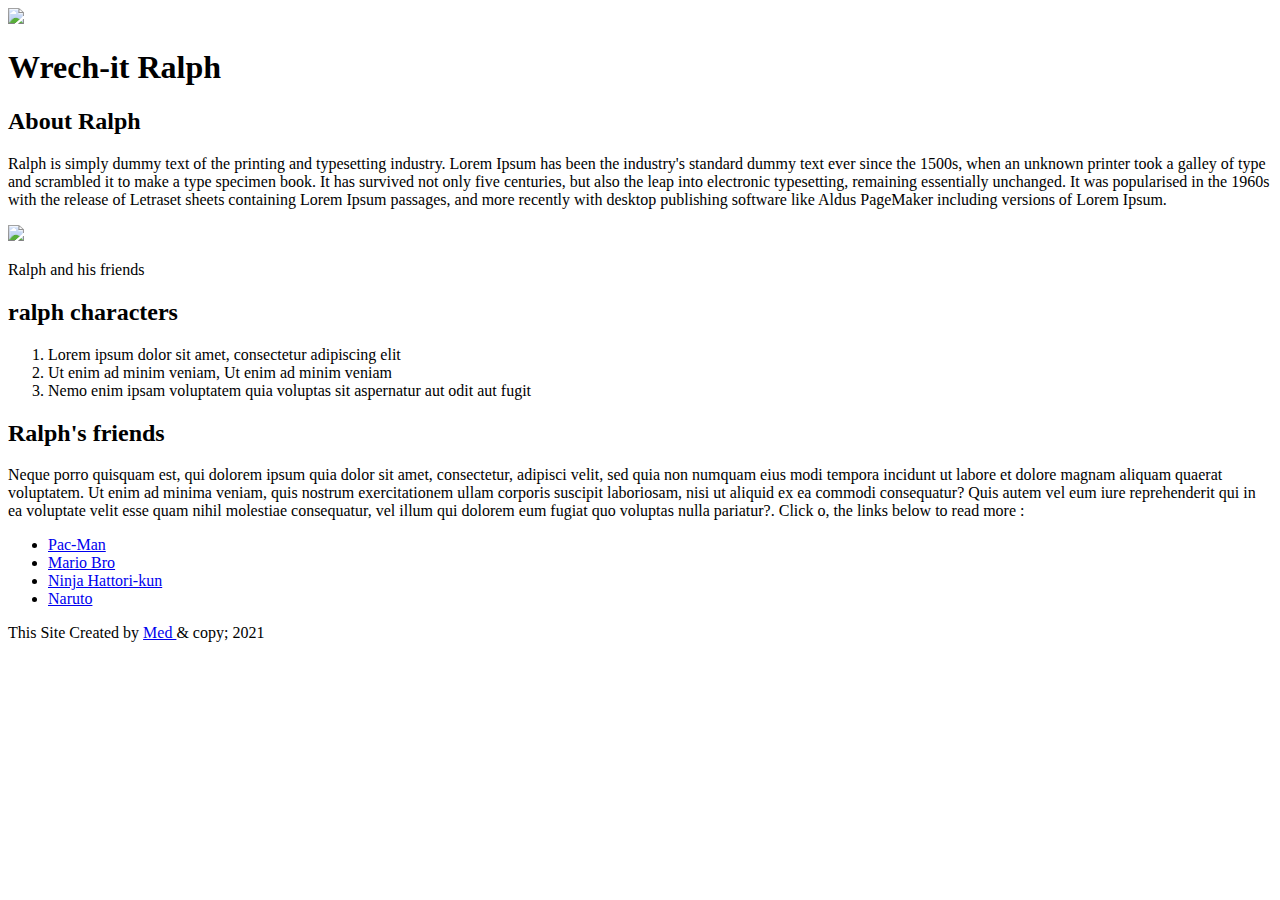
==== firstsite/index.html @ 4a84caa6 "My fierts website" ====
<!DOCTYPE html>
<html>
<head>
	<meta charset="utf-8">
	<title>Wrech-it Ralph</title>
	<link rel="icon" href="https://www.downloadclipart.net/large/wreck-it-ralph-png-free-download.png">
</head>
<body>

     <!--header element-->
     <header>
     	<img src="https://www.downloadclipart.net/large/wreck-it-ralph-png-free-download.png">
     	<h1>Wrech-it Ralph</h1>
     </header> 

     <!--man element-->
     <main>
     	<h2>About Ralph</h2>
     	<p>Ralph is simply dummy text of the printing and typesetting industry. Lorem Ipsum has been the industry's standard dummy text ever since the 1500s, when an unknown printer took a galley of type and scrambled it to make a type specimen book. It has survived not only five centuries, but also the leap into electronic typesetting, remaining essentially unchanged. It was popularised in the 1960s with the release of Letraset sheets containing Lorem Ipsum passages, and more recently with desktop publishing software like Aldus PageMaker including versions of Lorem Ipsum.</p>
     	<img src="https://lumiere-a.akamaihd.net/v1/images/pp_wreckitralph_herobanner_19752_7839028f.jpeg">
        <p>Ralph and his friends</p>

        <!--Characters-->
        <h2>ralph characters</h2>
        <ol>
        	<li>Lorem ipsum dolor sit amet, consectetur adipiscing elit</li>
        	<li>Ut enim ad minim veniam, Ut enim ad minim veniam</li>
        	<li>Nemo enim ipsam voluptatem quia voluptas sit aspernatur aut odit aut fugit</li>
        </ol>

        <!--Frindes-->
        <h2>Ralph's friends</h2>
        <p>Neque porro quisquam est, qui dolorem ipsum quia dolor sit amet, consectetur, adipisci velit, sed quia non numquam eius modi tempora incidunt ut labore et dolore magnam aliquam quaerat voluptatem. Ut enim ad minima veniam, quis nostrum exercitationem ullam corporis suscipit laboriosam, nisi ut aliquid ex ea commodi consequatur? Quis autem vel eum iure reprehenderit qui in ea voluptate velit esse quam nihil molestiae consequatur, vel illum qui dolorem eum fugiat quo voluptas nulla pariatur?. Click o, the links below to read more : </p> 

        <ul>
        	
        	<li> <a target="__blanck" href="https://en.wikipedia.org/wiki/Pac-Man">Pac-Man</a></li>
        	<li> <a target="__blanck" href="https://en.wikipedia.org/wiki/Super_Mario_Bros.">Mario Bro</a></li>
        	<li> <a target="__blanck" href="https://en.wikipedia.org/wiki/Ninja_Hattori-kun">Ninja Hattori-kun</a></li>
        	<li> <a target="__blanck" href="https://en.wikipedia.org/wiki/Naruto?wprov=srpw1_0">Naruto</a></li>

        </ul>
     </main>

    <!--foter elemnet-->
    <footer>
    	<p>This Site Created by <a target="__blanck" href="https://www.google.com/">Med </a>& copy; 2021 </p>
    </footer>

</body>
</html>
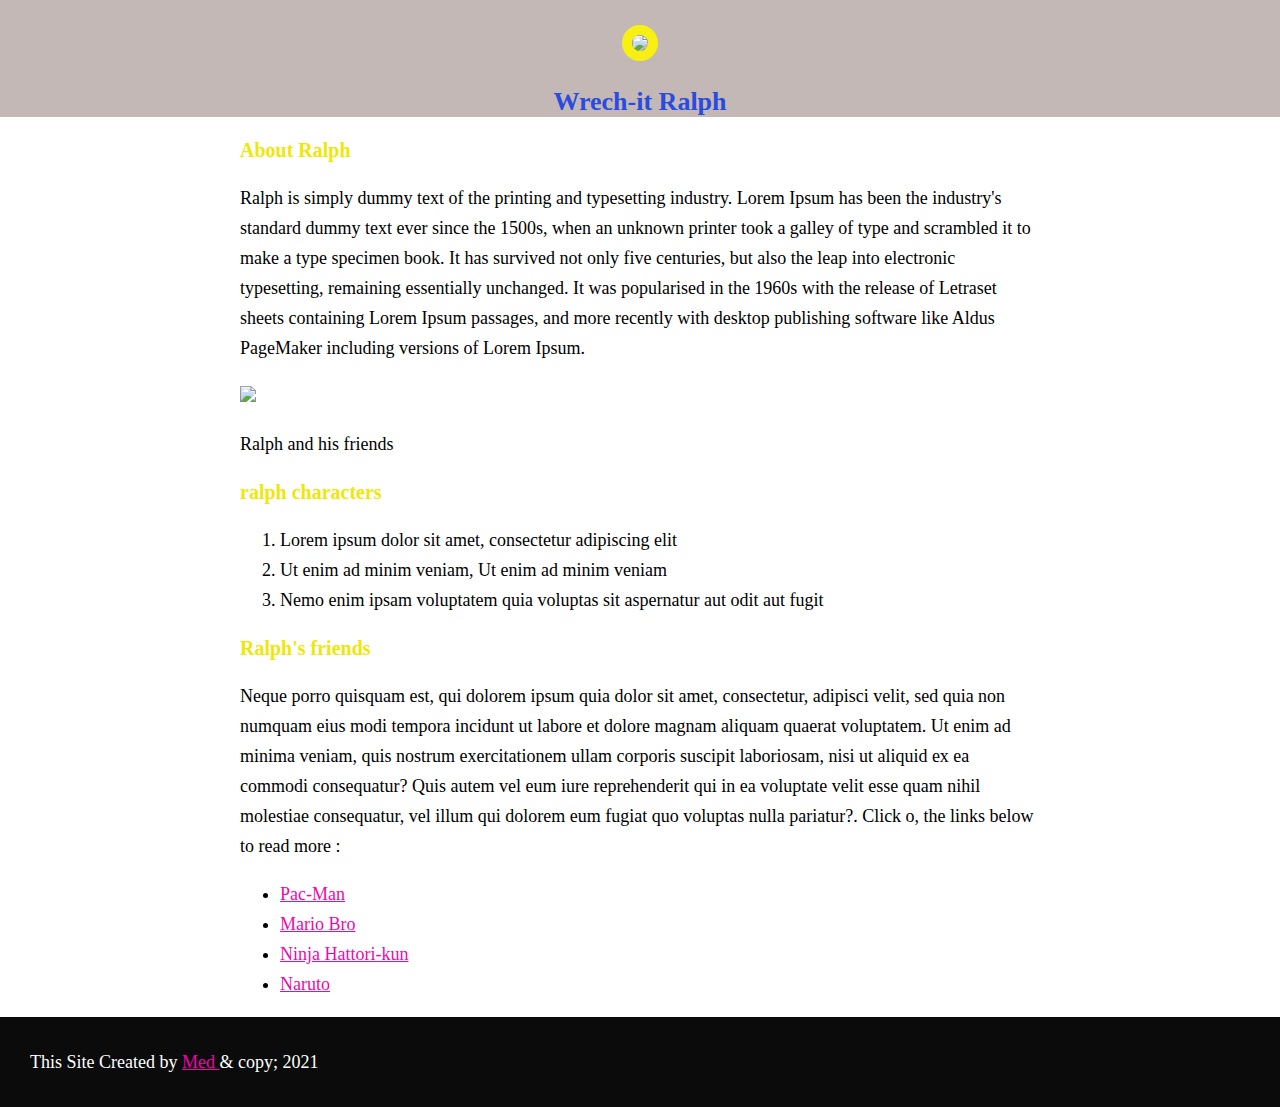
==== commit 9f6a1b57: "my css to my website" ====
--- a/firstsite/index.html
+++ b/firstsite/index.html
@@ -4,6 +4,8 @@
 	<meta charset="utf-8">
 	<title>Wrech-it Ralph</title>
 	<link rel="icon" href="https://www.downloadclipart.net/large/wreck-it-ralph-png-free-download.png">
+   <link rel="preconnect" href="https://fonts.googleapis.com">
+   <link rel="stylesheet" type="text/css" href="hero.css">
 </head>
 <body>
 
--- a/firstsite/hero.css
+++ b/firstsite/hero.css
@@ -0,0 +1,75 @@
+body {
+	margin: 0;
+	font-family: 'preconnect';
+	font-size: 18px;
+	line-height: 30px;
+     }
+
+header {
+    background-color: #C3B8B5;
+    text-align: center;
+    padding-top: 25px;
+    padding-bottom: 15;
+	}
+
+h1, h2 {
+    color: #2A4BDF;
+    font-family : 'caveat';
+    font-size: 26px;
+	}
+
+header img {
+
+           border-radius: 650px;
+           width: 150px;
+           border: 10px solid #F7F012; 
+
+	       }
+
+main {
+      max-width: 800px ;
+      margin: auto;
+      padding: 0 20px;
+    }
+
+main img {
+
+	max-width: 100% ;
+
+	}
+
+h2  {
+
+	color: #EEE707;
+	font-size: 20px;
+
+	}
+
+a   {
+
+color: #EE07AC;
+
+}
+
+a:hover {
+
+	color: #07EE38;
+	background-color: #07EECF;
+
+	}
+
+footer {
+
+	background-color: #0B0B0B;
+	color: #FFFFFF;
+ padding: 30px;
+	}
+
+	footer p{
+margin: 0;
+		}
+
+	footer a:hover {
+opacity: .5;
+background-color: #B52835;
+		}